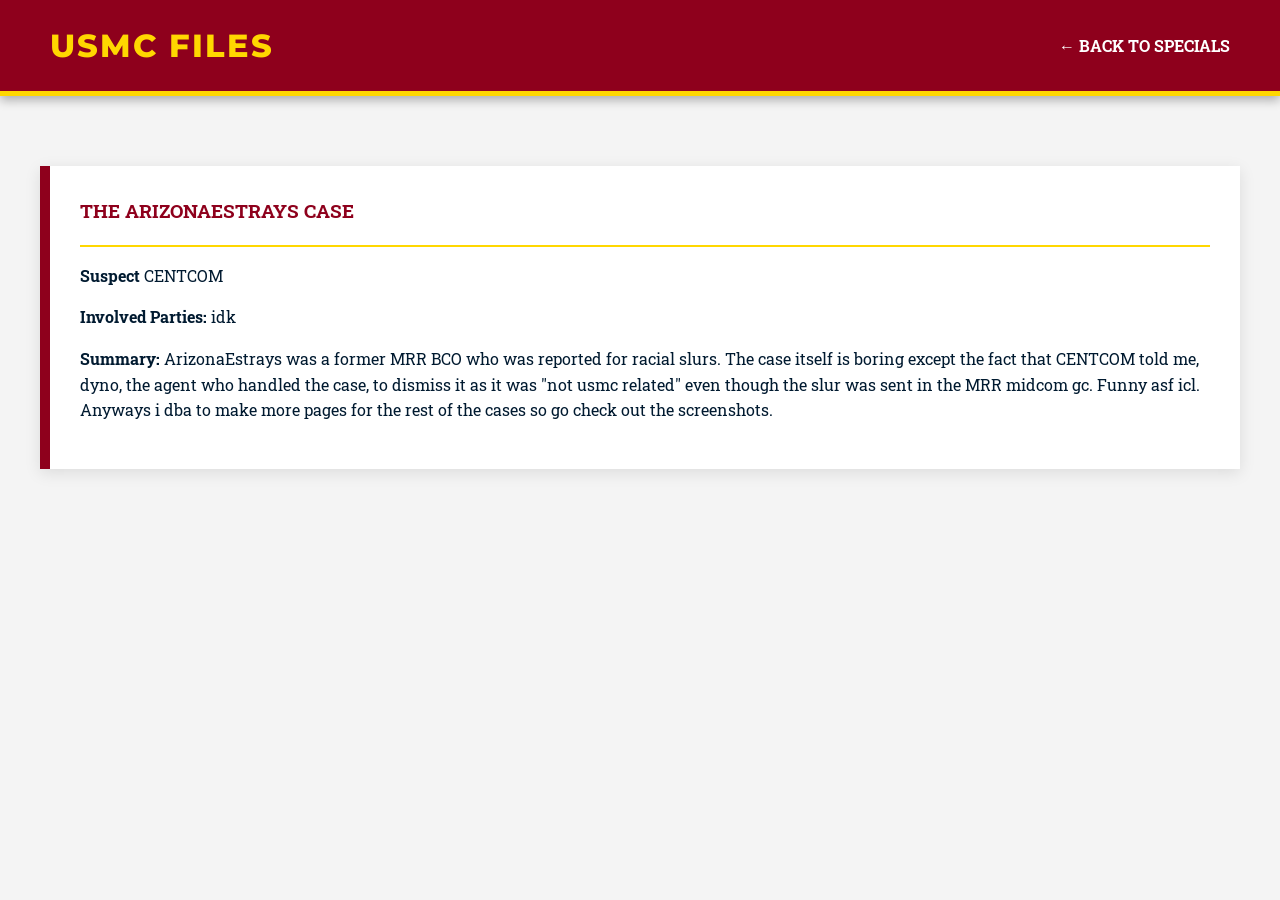
==== arizona.html @ f0616a74 "Add files via upload" ====
<!DOCTYPE html>
<html lang="en">
<head>
  <meta charset="UTF-8">
  <title>The DivineKozen Case | USMC FILES</title>
  <link rel="stylesheet" href="style.css">
</head>
<body>
  <header class="site-header">
    <div class="logo">USMC FILES</div>
    <nav class="nav"><a href="specials.html">← Back to Specials</a></nav>
  </header>

  <main class="grid-section">
    <div class="card">
      <h3>The ArizonaEstrays Case </h3>
      <hr style="border: 1px solid #ffd700;">
      <p><strong>Suspect</strong> CENTCOM</p>
      <p><strong>Involved Parties:</strong> idk</p>
      <p><strong>Summary:</strong> ArizonaEstrays was a former MRR BCO who was reported for racial slurs. The case itself is boring except the fact that CENTCOM told me, dyno, the agent who handled the case, to dismiss it as it was "not usmc related" even though the slur was sent in the MRR midcom gc. Funny asf icl. Anyways i dba to make more pages for the rest of the cases so go check out the screenshots.</p>
    </div>
  </main>
</body>
</html>
---- style.css ----
@import url('https://fonts.googleapis.com/css2?family=Roboto+Slab:wght@400;700&family=Montserrat:wght@600;800&display=swap');

:root {
  --marines-red: #8e001c;
  --marines-gold: #ffd700;
  --marines-navy: #001a30;
  --marines-white: #ffffff;
}

body {
  font-family: 'Roboto Slab', serif;
  margin: 0;
  background-color: #f4f4f4;
  color: var(--marines-navy);
  line-height: 1.6;
}

/* Header & Nav */
.site-header {
  background: var(--marines-red);
  color: var(--marines-gold);
  padding: 20px 50px;
  display: flex;
  justify-content: space-between;
  align-items: center;
  border-bottom: 5px solid var(--marines-gold);
  box-shadow: 0 4px 10px rgba(0,0,0,0.3);
}

.logo {
  font-family: 'Montserrat', sans-serif;
  font-size: 2rem;
  font-weight: 800;
  letter-spacing: 2px;
  text-transform: uppercase;
}

.nav a {
  color: var(--marines-white);
  text-decoration: none;
  margin-left: 25px;
  font-weight: 700;
  text-transform: uppercase;
  transition: 0.3s;
}

.nav a:hover, .nav a.active {
  color: var(--marines-gold);
}

/* Hero/Banner */
.hero {
  background: var(--marines-navy);
  color: var(--marines-white);
  padding: 60px 20px;
  text-align: center;
  border-bottom: 4px solid var(--marines-gold);
}

/* Buttons & Links */
.btn {
  background: var(--marines-red);
  color: var(--marines-gold);
  padding: 15px 30px;
  border: 2px solid var(--marines-gold);
  border-radius: 0; /* Military sharp edges */
  font-weight: bold;
  cursor: pointer;
  text-transform: uppercase;
  transition: 0.3s;
  display: inline-block;
  text-decoration: none;
}

.btn:hover {
  background: var(--marines-gold);
  color: var(--marines-red);
}

/* Grid & Cards */
.grid-section {
  max-width: 1200px;
  margin: 50px auto;
  padding: 20px;
}

.card {
  background: white;
  border-left: 10px solid var(--marines-red);
  padding: 30px;
  margin-bottom: 20px;
  box-shadow: 0 4px 15px rgba(0,0,0,0.1);
}

.card h3 {
  color: var(--marines-red);
  margin-top: 0;
  text-transform: uppercase;
}

/* Special Case Formatting */
.statement-box {
  background: var(--marines-navy);
  color: white;
  padding: 40px;
  border: 2px solid var(--marines-gold);
  font-style: italic;
}

.site-footer {
  text-align: center;
  padding: 30px;
  background: var(--marines-navy);
  color: var(--marines-gold);
  margin-top: 50px;
}
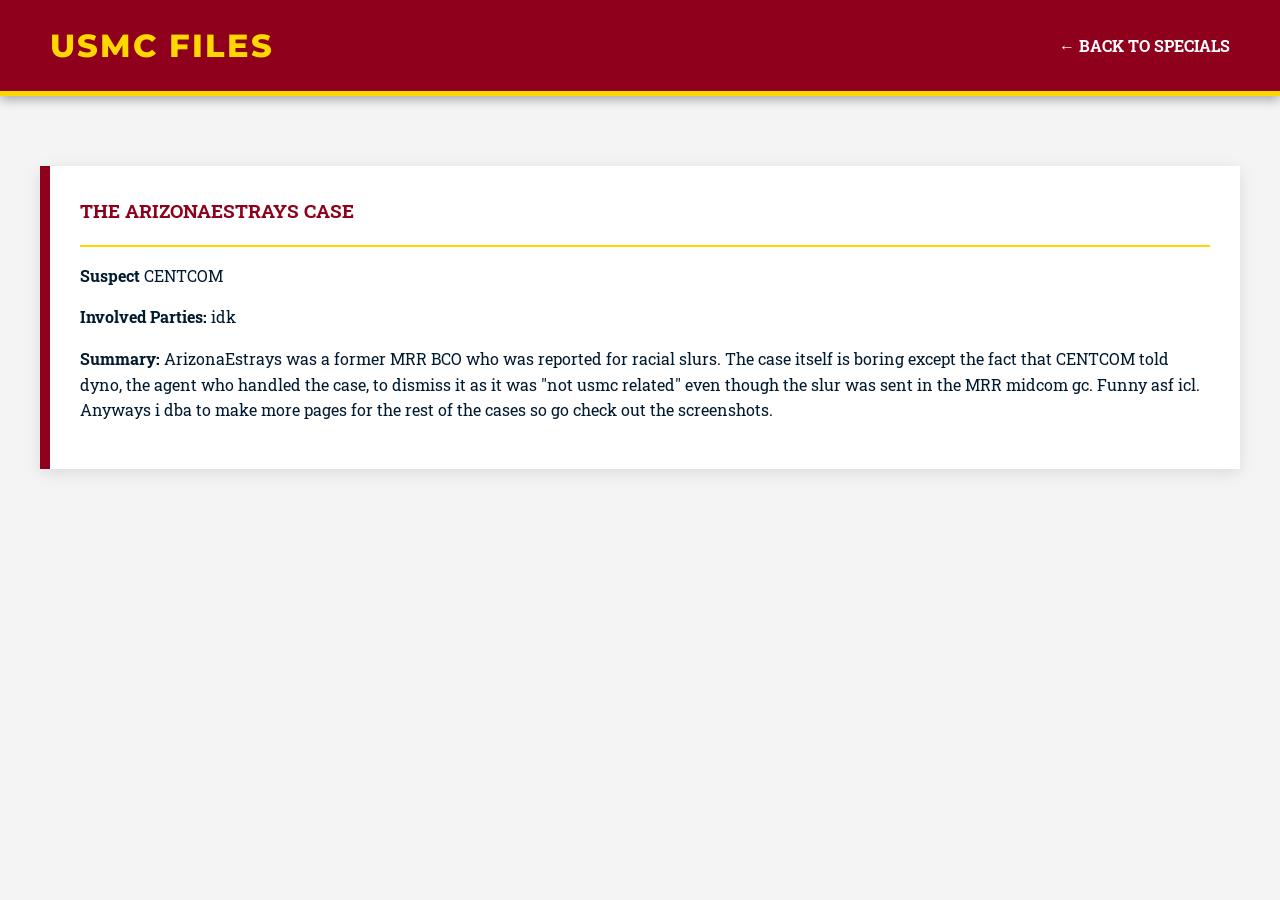
==== commit e90e5386: "Update arizona.html" ====
--- a/arizona.html
+++ b/arizona.html
@@ -18,8 +18,9 @@
       <hr style="border: 1px solid #ffd700;">
       <p><strong>Suspect</strong> CENTCOM</p>
       <p><strong>Involved Parties:</strong> idk</p>
-      <p><strong>Summary:</strong> ArizonaEstrays was a former MRR BCO who was reported for racial slurs. The case itself is boring except the fact that CENTCOM told me, dyno, the agent who handled the case, to dismiss it as it was "not usmc related" even though the slur was sent in the MRR midcom gc. Funny asf icl. Anyways i dba to make more pages for the rest of the cases so go check out the screenshots.</p>
+      <p><strong>Summary:</strong> ArizonaEstrays was a former MRR BCO who was reported for racial slurs. The case itself is boring except the fact that CENTCOM told dyno, the agent who handled the case, to dismiss it as it was "not usmc related" even though the slur was sent in the MRR midcom gc. Funny asf icl. Anyways i dba to make more pages for the rest of the cases so go check out the screenshots.</p>
     </div>
   </main>
 </body>
-</html>+
+</html>
